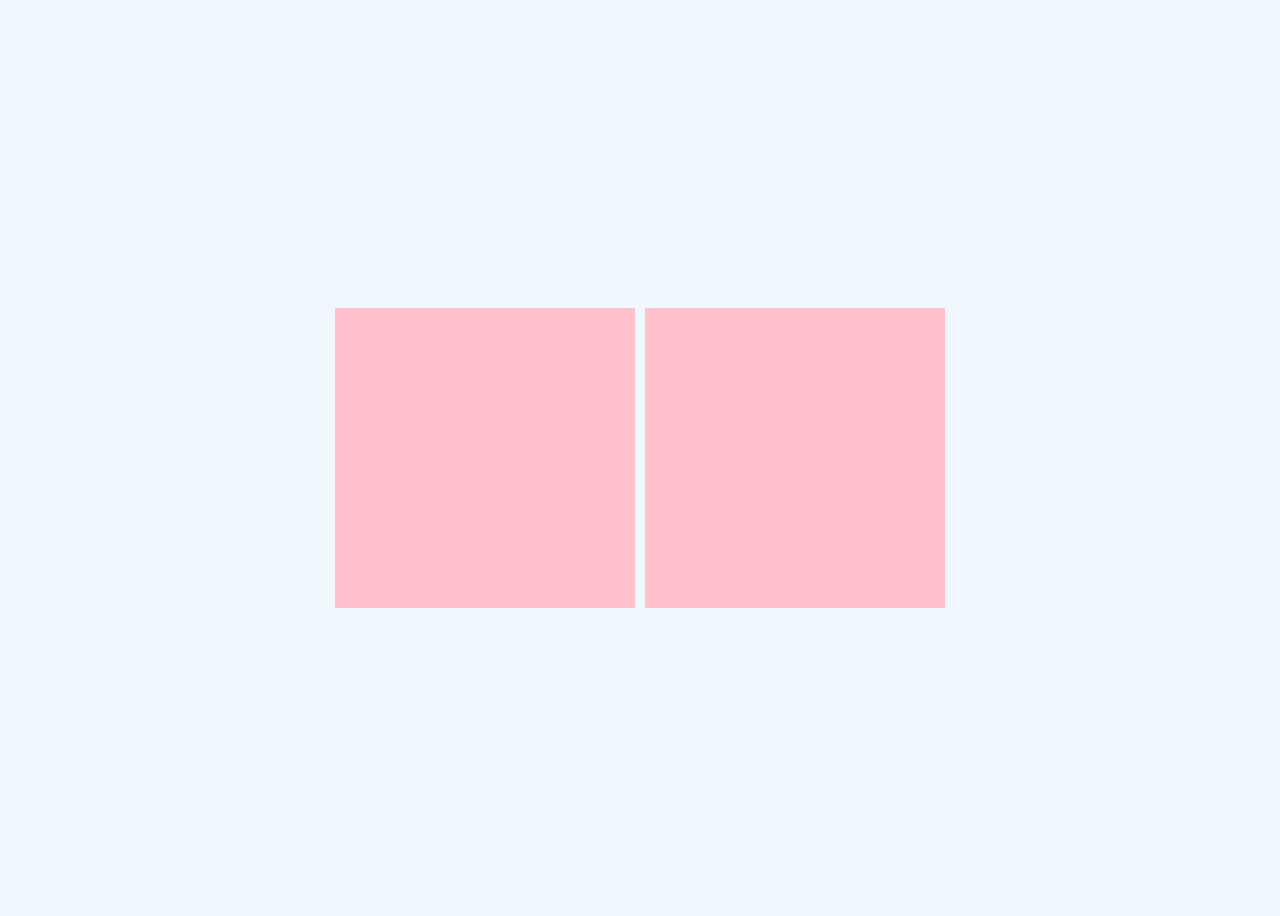
==== index.html @ 1f678478 "versionando repositório" ====
<!DOCTYPE html>
<html lang="pt-br">
<head>
    <meta charset="UTF-8">
    <meta name="viewport" content="width=device-width, initial-scale=1.0">
    <title>Pseudoclasses</title>
    <link rel="stylesheet" href="style.css">
</head>
<body>
    <div class="esquerda"></div>
    <div class="direita"></div>
</body>
</html>
---- style.css ----
body{
    background-color: aliceblue;
    font-family: Arial, Helvetica, sans-serif;
    height: 100dvh; 
    display: flex;
    justify-content: center;
    align-items: center;
    gap: 10px;
}
div{
    background-color:pink;
    width: 300px; 
    height: 300px;
}
.esquerda:hover{
    background-size: cover;
    background-image: url(https://encrypted-tbn0.gstatic.com/images?q=tbn:ANd9GcT-IgSPdA-1ypXn3d2dVOhIfkHvGYBRU3EB4moeaSf7bM5y2YR1BCbTbLM&s=10);
}
.esquerda:active{
    background-size: cover;
    background-image: url(https://encrypted-tbn0.gstatic.com/images?q=tbn:ANd9GcQ2p_vgUc0t7JXlNm2cjReRsj5LGQ4cUXPWyKWvU0sxGDqj7c2I_gq9i32L&s=10);
}

.direita:hover{
    background-size: cover;
    background-image:url(https://encrypted-tbn0.gstatic.com/images?q=tbn:ANd9GcRY8T7Tlcm8wRR2aWgzZ4MQK1rTwl5M5tLTXy7QZ7sqaw&s=10);
;
}
.direita:active{
    background-size: cover;
    background-image: url(https://static.wikia.nocookie.net/shuumatsu-no-valkyrie/images/a/a6/Raiden_P_manga.png/revision/latest?cb=20210423130312&path-prefix=es);
}
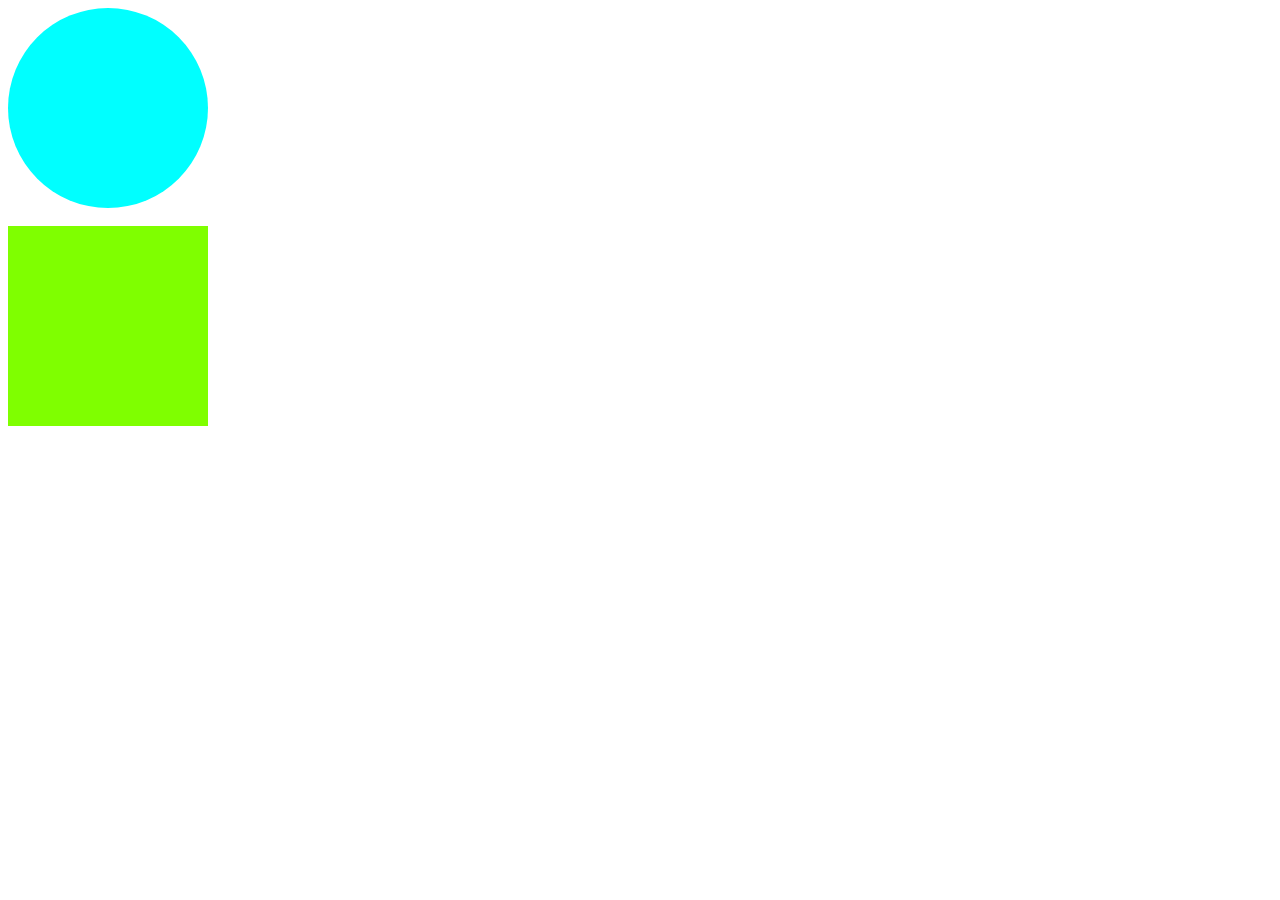
==== commit cfe5cec1: "first commit" ====
--- a/index.html
+++ b/index.html
@@ -1,13 +1,15 @@
 <!DOCTYPE html>
-<html lang="pt-br">
+<html lang="en">
 <head>
     <meta charset="UTF-8">
     <meta name="viewport" content="width=device-width, initial-scale=1.0">
-    <title>Pseudoclasses</title>
+    <title>Document</title> 
     <link rel="stylesheet" href="style.css">
 </head>
 <body>
-    <div class="esquerda"></div>
-    <div class="direita"></div>
+    <div id="caixa"></div>
+    <br>
+     <div id="quadrado"></div>
+
 </body>
 </html>
--- a/style.css
+++ b/style.css
@@ -1,32 +1,38 @@
-body{
-    background-color: aliceblue;
-    font-family: Arial, Helvetica, sans-serif;
-    height: 100dvh; 
-    display: flex;
-    justify-content: center;
-    align-items: center;
-    gap: 10px;
+#caixa{
+    width: 200px;
+    height: 200px;
+    background-color: crimson;
+    
+    
+    animation: normal mudarcor 5s ease-in-out forwards;
+    
 }
-div{
-    background-color:pink;
-    width: 300px; 
-    height: 300px;
-}
-.esquerda:hover{
-    background-size: cover;
-    background-image: url(https://encrypted-tbn0.gstatic.com/images?q=tbn:ANd9GcT-IgSPdA-1ypXn3d2dVOhIfkHvGYBRU3EB4moeaSf7bM5y2YR1BCbTbLM&s=10);
-}
-.esquerda:active{
-    background-size: cover;
-    background-image: url(https://encrypted-tbn0.gstatic.com/images?q=tbn:ANd9GcQ2p_vgUc0t7JXlNm2cjReRsj5LGQ4cUXPWyKWvU0sxGDqj7c2I_gq9i32L&s=10);
+@keyframes mudarcor {
+    from{
+        background-color: black;
+    }
+    to{
+        background-color: aqua;
+        border-radius: 100%;
+    }
+
 }
 
-.direita:hover{
-    background-size: cover;
-    background-image:url(https://encrypted-tbn0.gstatic.com/images?q=tbn:ANd9GcRY8T7Tlcm8wRR2aWgzZ4MQK1rTwl5M5tLTXy7QZ7sqaw&s=10);
-;
+
+#quadrado{
+    width: 200px;
+    height: 200px;
+    background-color: chartreuse;
+    animation: girar 3s linear infinite;
 }
-.direita:active{
-    background-size: cover;
-    background-image: url(https://static.wikia.nocookie.net/shuumatsu-no-valkyrie/images/a/a6/Raiden_P_manga.png/revision/latest?cb=20210423130312&path-prefix=es);
+
+@keyframes girar{
+    from {
+        transform: rotate(0);
+
+    }
+
+to{
+    transform: rotate(360deg);
+}
 }
